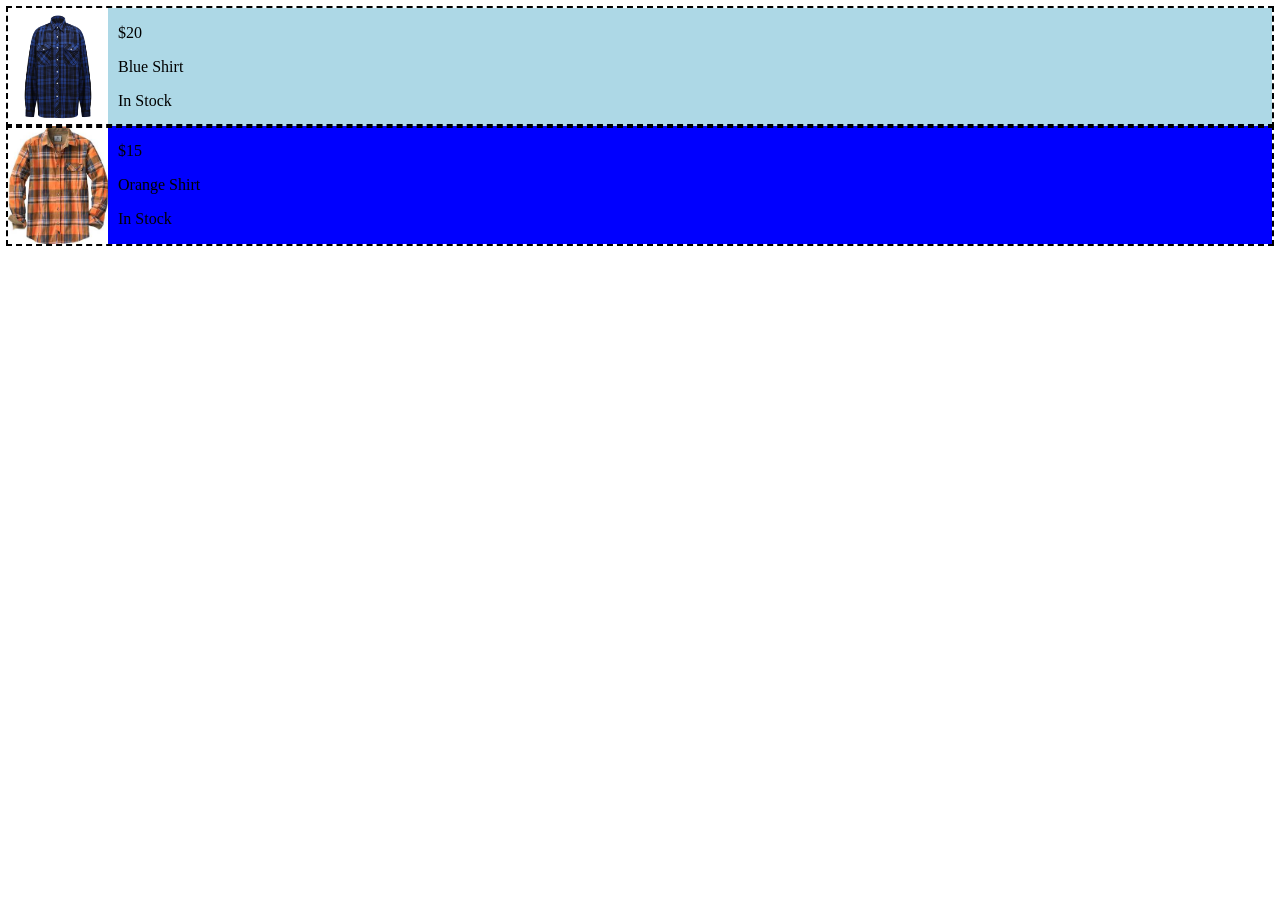
==== Website2/index.html @ 2409ae89 "initial commit" ====
<!DOCTYPE html>
<html lang="en">
<head>
    <meta charset="UTF-8">
    <meta name="viewport" content="width=device-width, initial-scale=1.0">
    <meta http-equiv="X-UA-Compatible" content="ie=edge">
    <title>Document</title>
    <link rel="stylesheet" href="style.css">
</head>
<body>
    <div class="item-container">
        <img src="shirt.png" width="100px">
        <div>
            <p>$20</p>
            <p>Blue Shirt</p>
            <p>In Stock</p>
        </div>
    </div>

    <div class="item-container">
        <img src="shirt2.jpg" width="100px">
        <div>
            <p>$15</p>
            <p>Orange Shirt</p>
            <p>In Stock</p>
        </div>
    </div>
    <script src="script.js"></script>
</body>
</html>
---- Website2/style.css ----
.item-container {
    background-color: blue;
    display: flex;
    gap: 10px;
    outline: 2px dashed black;
}
div > div {
    display: inline-block;
}

body > .item-container:nth-child(odd) {
    background-color: lightblue;
}
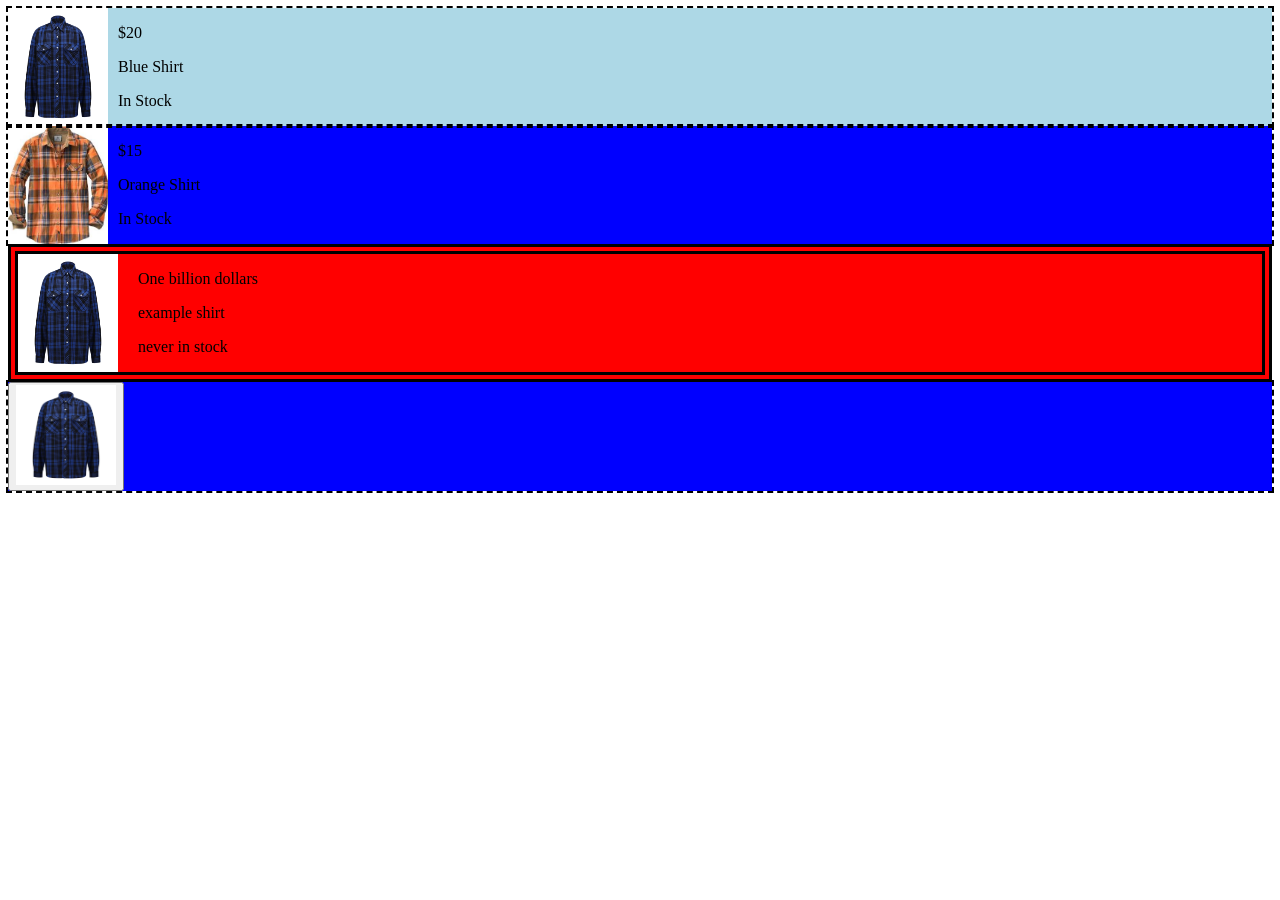
==== commit 726eb6e7: "Added new css style, experimented with the onClick function" ====
--- a/Website2/index.html
+++ b/Website2/index.html
@@ -8,6 +8,7 @@
     <link rel="stylesheet" href="style.css">
 </head>
 <body>
+
     <div class="item-container">
         <img src="shirt.png" width="100px">
         <div>
@@ -25,6 +26,33 @@
             <p>In Stock</p>
         </div>
     </div>
+
+    <div class="border-container">
+        <img src="shirt.png" width = "100px">
+        <div>
+           <p>One billion dollars</p>
+           <p>example shirt</p>
+           <p>never in stock</p> 
+        </div>
+
+    </div>
+
+    <div class="item-container">
+        <button onclick="deleteButton()">
+            <img src="shirt.png" width = "100px">
+        </button>
+    </div>
+
     <script src="script.js"></script>
+
+    <script>
+        function deleteButton() {
+            const box = document.getElementById("buttonBox");
+
+            if(box) {
+                box.remove();
+            }
+        }
+    </script>
 </body>
 </html>
--- a/Website2/style.css
+++ b/Website2/style.css
@@ -4,6 +4,13 @@
     display: flex;
     gap: 10px;
     outline: 2px dashed black;
+}
+
+.border-container {
+    background-color: red;
+    display: flex;
+    gap: 20px;
+    border: 10px double;
 }
 div > div {
     display: inline-block;
